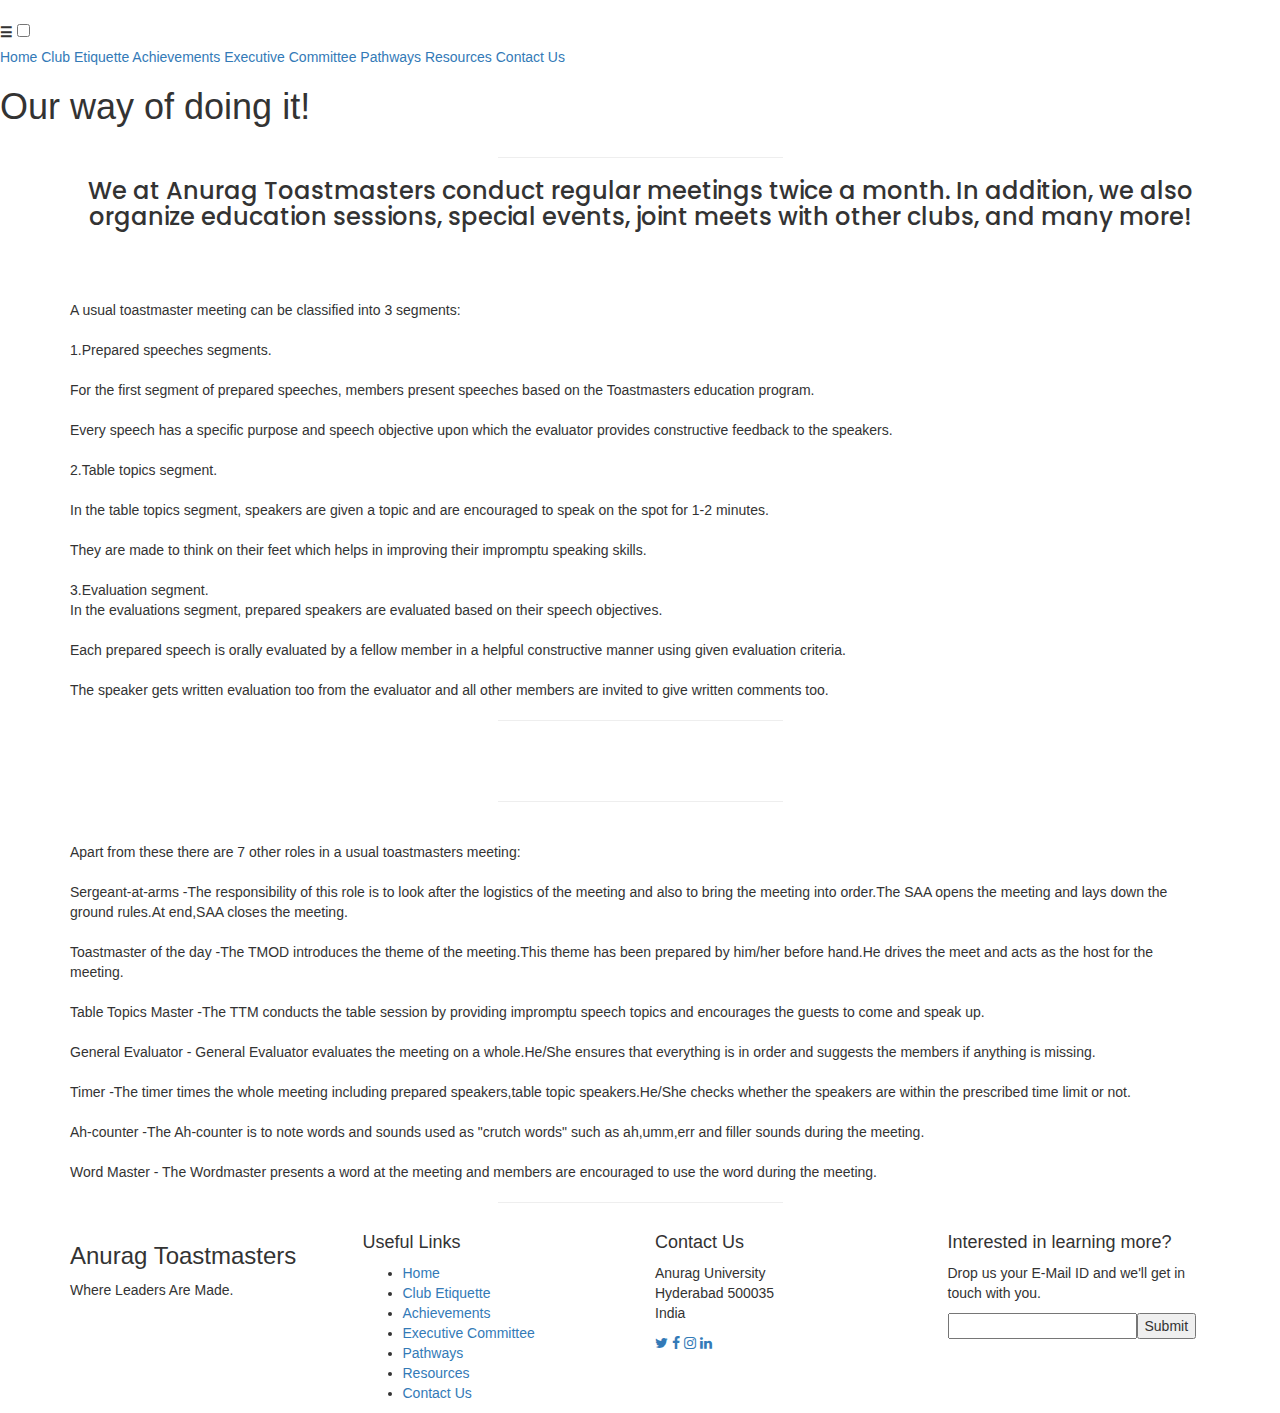
==== club.html @ 65344b3d "check flag 1" ====
<!DOCTYPE html>
<html>
    <head>
        <title>Anurag Toastmasters Club Etiquette</title>
        <link rel="stylesheet" type="text/css" href="main3.css">
        <link rel="stylesheet" type="text/css" href="main5.css">
        <meta charset="UTF-8">
        <link href='https://fonts.googleapis.com/css?family=Poppins' rel='stylesheet'>
        <meta name="viewport" content="width=device-width, initial-scale=1.0">
        <link href="https://stackpath.bootstrapcdn.com/font-awesome/4.7.0/css/font-awesome.min.css" rel="stylesheet" integrity="sha384-wvfXpqpZZVQGK6TAh5PVlGOfQNHSoD2xbE+QkPxCAFlNEevoEH3Sl0sibVcOQVnN" crossorigin="anonymous">
        <link rel="stylesheet" href="https://maxcdn.bootstrapcdn.com/bootstrap/3.3.7/css/bootstrap.min.css" integrity="sha384-BVYiiSIFeK1dGmJRAkycuHAHRg32OmUcww7on3RYdg4Va+PmSTsz/K68vbdEjh4u" crossorigin="anonymous">      
    </head>
    <body>
        <div class="logo">
            <img src="images/TMxAU.png" alt="">
        </div>
        <div class="nav">
            <label for="toggle">&#9776;</label>
            <input type="checkbox" id="toggle"/>
            <div class="menu">
                <a href="index.html">Home</a>
                <a href="club.html">Club Etiquette</a>
                <a href="achievements.html">Achievements</a>
                <a href="exec.html">Executive Committee</a>
                <a href="path.html">Pathways</a>
                <a href="resources.html">Resources</a>
                <a href="contact.html">Contact Us</a>
            </div>
        </div>
        <div class="landing">
            <h1>Our way of doing it!</h1>
        </div>
          <script src="app.js"></script>
          <section class="pathwayarea">
                <div class="container">
                    <div class="inner-container" id = "inner" style="width: 100%;">
                        <hr class="line" id="designline" style="width: 25%;">
                        <div class="section-text align-center mbr-fonts-style display-5" id="paratext">
                          <h3 style="text-align: center;font-family: 'Poppins';">We at Anurag Toastmasters conduct regular meetings twice a month. In addition, we also organize education sessions, special events, joint meets with other clubs, and many more!</h3><br></br>
                            </br>A usual toastmaster meeting can be classified into 3 segments: <br>
                           <br> 1.Prepared speeches segments. </br> 
                      <br>For the first segment of prepared speeches, members present speeches based on the Toastmasters education program. <br><br>Every speech has a specific purpose and speech objective upon which the evaluator provides constructive feedback to the speakers. </br>
                      <br>2.Table topics segment. </br>  <br> In the table topics segment, speakers are given a topic and are encouraged to speak on the spot for 1-2 minutes. <br><br>They are made to think on their feet which helps in improving their impromptu speaking skills.  </br>
                      <br>3.Evaluation segment. </br> In the evaluations segment, prepared speakers are evaluated based on their speech objectives.<br><br> Each prepared speech is orally evaluated by a fellow member in a helpful constructive manner using given evaluation criteria.<br><br> The speaker gets written evaluation too from the evaluator and all other members are invited to give written comments too.</br>

                      
                            </div>
                        <hr class="line" style="width: 25%;">
                    </div>
                    </div>
    <br><br>
    <div class="container">
        <div class="inner-container" style="width: 100%;">
            <hr class="line" style="width: 25%;">
            <div class="section-text align-center mbr-fonts-style display-5" id="paratext">
                <br> Apart from these there are 7 other roles in a usual toastmasters meeting: </br>
    <br>Sergeant-at-arms -The responsibility of this role is to look after the logistics of the meeting and also to bring the meeting into order.The SAA opens the meeting and lays down the ground rules.At end,SAA closes the meeting.  </br>
    <br>Toastmaster of the day -The TMOD introduces the theme of the meeting.This theme has been prepared by him/her before hand.He drives the meet and acts as the host for the meeting.  </br>
 <br>Table Topics Master -The TTM conducts the table session by providing impromptu speech topics and encourages the guests to come and speak up. </br>
<br> General Evaluator - General Evaluator evaluates the meeting on a whole.He/She ensures that everything is in order and suggests the members if anything is missing. </br>
<br> Timer -The timer times the whole meeting including prepared speakers,table topic speakers.He/She checks whether the speakers are within the prescribed time limit or not. </br>
<br>Ah-counter -The Ah-counter is to note words and sounds used as "crutch words" such as ah,umm,err and filler sounds during the meeting. </br>
<br>Word Master - The Wordmaster presents a word at the meeting and members are encouraged to use the word during the meeting.</br>
                </div>
            <hr class="line" style="width: 25%;">
        </div>
        </div>
    </section>

      
    <footer id="footer">
        <div class="footer-top">
          <div class="container">
            <div class="row">
        
              <div class="col-lg-3 col-md-6 footer-info">
                <h3>Anurag Toastmasters</h3>
                <p>Where Leaders Are Made.</p>
              </div>
        
              <div class="col-lg-3 col-md-6 footer-links">
                <h4>Useful Links</h4>
                <ul>
                  <li><i class="ion-ios-arrow-right"></i> <a href="index.html">Home</a></li>
                  <li><i class="ion-ios-arrow-right"></i> <a href="club.html">Club Etiquette</a></li>
                  <li><i class="ion-ios-arrow-right"></i> <a href="achievements.html">Achievements</a></li>
                  <li><i class="ion-ios-arrow-right"></i> <a href="exec.html">Executive Committee</a></li>
                  <li><i class="ion-ios-arrow-right"></i> <a href="path.html">Pathways</a></li>
                  <li><i class="ion-ios-arrow-right"></i> <a href="resources.html">Resources</a></li>
                    <li><i class="ion-ios-arrow-right"></i> <a href="contact.html">Contact Us</a></li>
                </ul>
              </div>
        
              <div class="col-lg-3 col-md-6 footer-contact">
                <h4>Contact Us</h4>
                <p>
                  Anurag University<br>
                  Hyderabad 500035<br>
                  India<br>
                </p>
        
                <div class="social-links">
                  <a href="#" class="twitter"><i class="fa fa-twitter"></i></a>
                  <a href="#" class="facebook"><i class="fa fa-facebook"></i></a>
                  <a href="https://www.instagram.com/anurag.toastmasters/" class="instagram"><i class="fa fa-instagram"></i></a>
                  <a href="#" class="linkedin"><i class="fa fa-linkedin"></i></a>
                </div>
              </div>
                    <div class="col-lg-3 col-md-6 footer-newsletter">
                <h4>Interested in learning more?</h4>
                <p>Drop us your E-Mail ID and we'll get in touch with you.</p>
                <form action="demo.php" method="post" value = "Send">
                  <a href=""></a>
                  <input type="email" name="email"><input type="submit"  value="Submit">
                </form>
              </div>
        
            </div>
          </div>
        </div>
        
        
        </footer>

    </body>
</html>
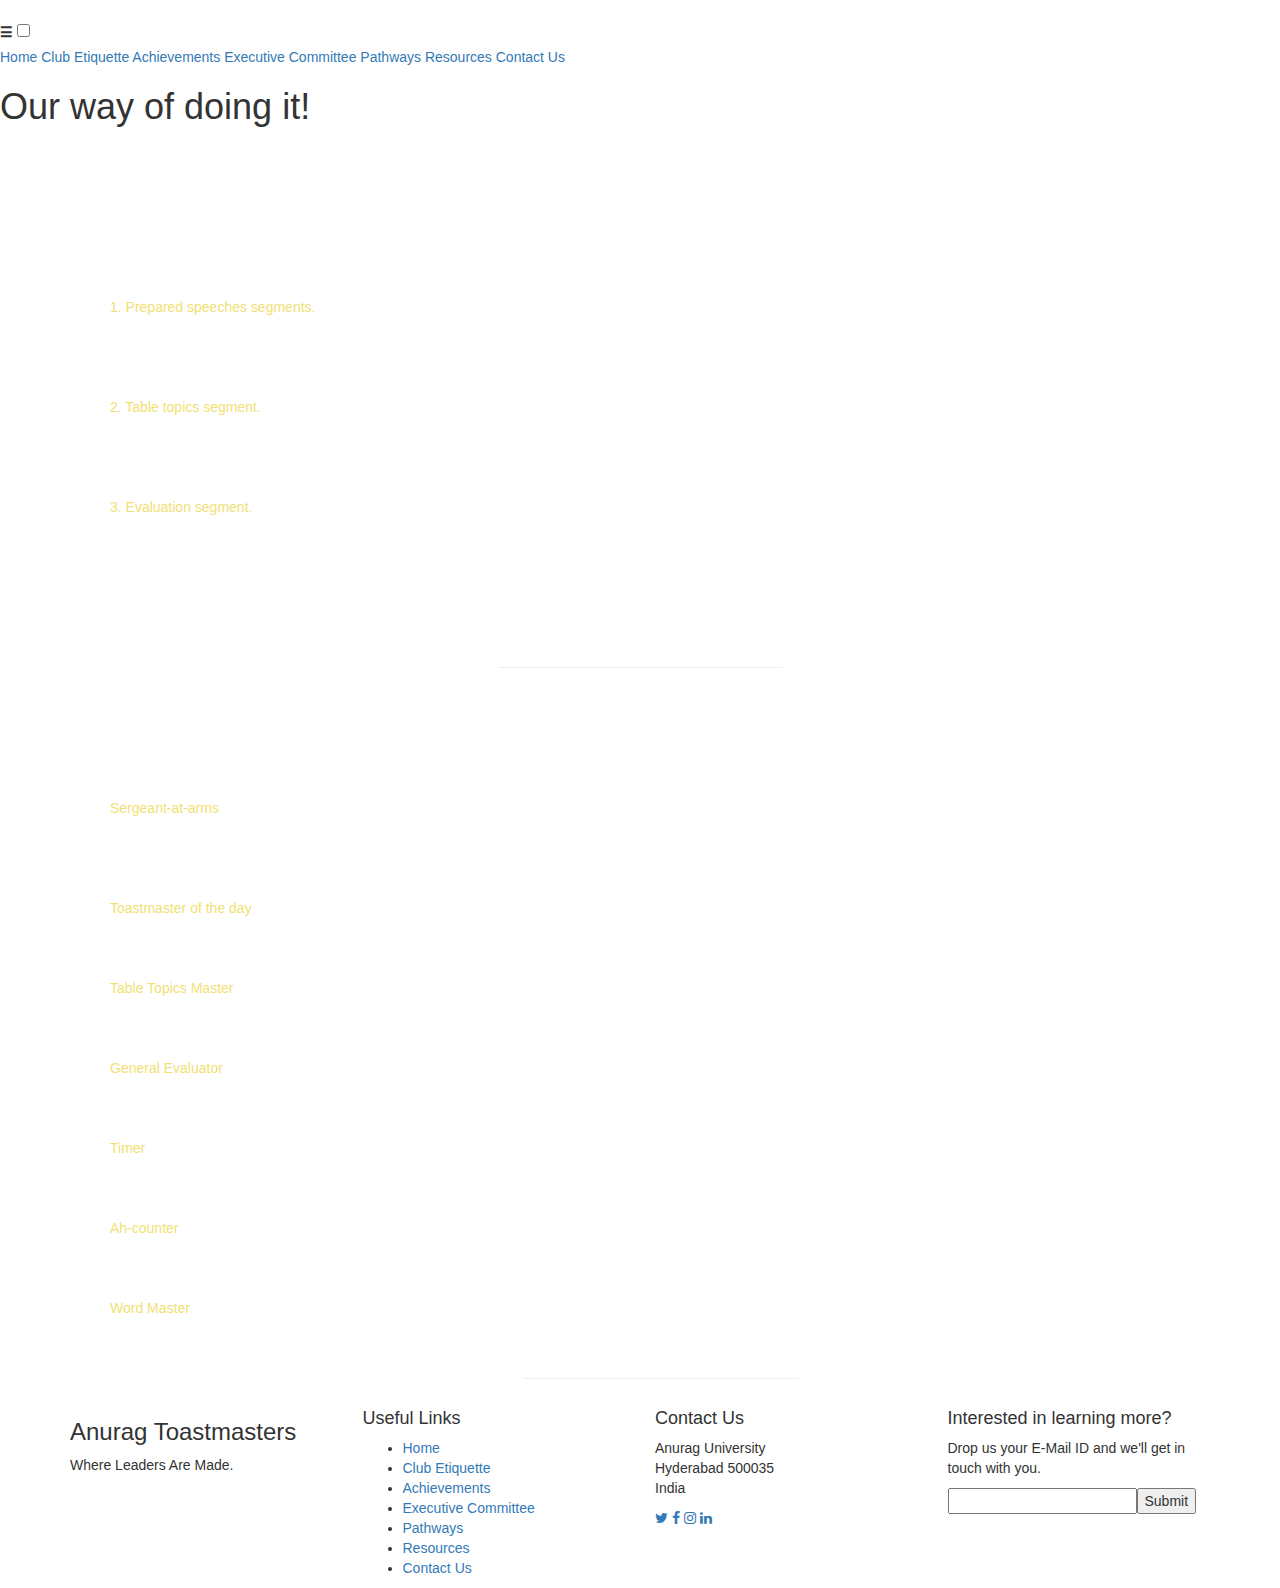
==== commit 0b8d966a: "Flag 2" ====
--- a/club.html
+++ b/club.html
@@ -8,8 +8,60 @@
         <link href='https://fonts.googleapis.com/css?family=Poppins' rel='stylesheet'>
         <meta name="viewport" content="width=device-width, initial-scale=1.0">
         <link href="https://stackpath.bootstrapcdn.com/font-awesome/4.7.0/css/font-awesome.min.css" rel="stylesheet" integrity="sha384-wvfXpqpZZVQGK6TAh5PVlGOfQNHSoD2xbE+QkPxCAFlNEevoEH3Sl0sibVcOQVnN" crossorigin="anonymous">
+      	  <link rel="stylesheet" href="https://maxcdn.bootstrapcdn.com/bootstrap/3.3.7/css/bootstrap.min.css" integrity="sha384-BVYiiSIFeK1dGmJRAkycuHAHRg32OmUcww7on3RYdg4Va+PmSTsz/K68vbdEjh4u" crossorigin="anonymous">   
+   <link href='https://fonts.googleapis.com/css?family=Poppins' rel='stylesheet'>
+        <link rel="stylesheet" type="text/css" href="element.css">
+        <link rel="stylesheet" type="text/css" href="main3.css">
+        <meta charset="UTF-8">
+        <a href="https://github.com/jh3y/driveway"></a>
+        <meta name="viewport" content="width=device-width, initial-scale=1.0">
+        <link href='https://fonts.googleapis.com/css?family=Poppins' rel='stylesheet'>
+        <link href="https://stackpath.bootstrapcdn.com/font-awesome/4.7.0/css/font-awesome.min.css" rel="stylesheet" integrity="sha384-wvfXpqpZZVQGK6TAh5PVlGOfQNHSoD2xbE+QkPxCAFlNEevoEH3Sl0sibVcOQVnN" crossorigin="anonymous">
         <link rel="stylesheet" href="https://maxcdn.bootstrapcdn.com/bootstrap/3.3.7/css/bootstrap.min.css" integrity="sha384-BVYiiSIFeK1dGmJRAkycuHAHRg32OmUcww7on3RYdg4Va+PmSTsz/K68vbdEjh4u" crossorigin="anonymous">      
-    </head>
+        <style>
+     
+            .our-team{
+                padding: 30px 0 40px;
+                background: #fff;
+                overflow: hidden;
+                position: relative;  
+            }
+            .our-team .pic{
+                width: 130px;
+                height: 130px;
+                margin-bottom: 50px;
+                position: relative;
+               margin: auto;
+            }
+            .our-team .pic img{
+                width: 100%;
+                height: auto;
+                border-radius: 50%; 
+            }
+            .our-team .team-content{
+                padding-top: 30px;
+                margin-bottom: 30px;
+            }
+            .our-team .title{
+                font-size: 22px;
+                font-weight: 700;
+                color: #4e5052;
+                letter-spacing: 1px;
+                text-transform: capitalize;
+                margin-bottom: 5px;
+                text-align: center;
+                padding: 10px 10px 10px 10px;
+            }
+            .our-team .post{
+                display: block;
+                font-size: 15px;
+                color: #4e5052;
+                text-transform: capitalize;
+                padding: 10px 10px 10px 10px;
+            }
+        </style>		  
+    
+	</head>
     <body>
         <div class="logo">
             <img src="images/TMxAU.png" alt="">
@@ -32,39 +84,50 @@
         </div>
           <script src="app.js"></script>
           <section class="pathwayarea">
-                <div class="container">
-                    <div class="inner-container" id = "inner" style="width: 100%;">
-                        <hr class="line" id="designline" style="width: 25%;">
-                        <div class="section-text align-center mbr-fonts-style display-5" id="paratext">
-                          <h3 style="text-align: center;font-family: 'Poppins';">We at Anurag Toastmasters conduct regular meetings twice a month. In addition, we also organize education sessions, special events, joint meets with other clubs, and many more!</h3><br></br>
-                            </br>A usual toastmaster meeting can be classified into 3 segments: <br>
-                           <br> 1.Prepared speeches segments. </br> 
-                      <br>For the first segment of prepared speeches, members present speeches based on the Toastmasters education program. <br><br>Every speech has a specific purpose and speech objective upon which the evaluator provides constructive feedback to the speakers. </br>
-                      <br>2.Table topics segment. </br>  <br> In the table topics segment, speakers are given a topic and are encouraged to speak on the spot for 1-2 minutes. <br><br>They are made to think on their feet which helps in improving their impromptu speaking skills.  </br>
-                      <br>3.Evaluation segment. </br> In the evaluations segment, prepared speakers are evaluated based on their speech objectives.<br><br> Each prepared speech is orally evaluated by a fellow member in a helpful constructive manner using given evaluation criteria.<br><br> The speaker gets written evaluation too from the evaluator and all other members are invited to give written comments too.</br>
-
-                      
-                            </div>
-                        <hr class="line" style="width: 25%;">
-                    </div>
                     </div>
     <br><br>
-    <div class="container">
+	
+	   <div class="container" style="color:white;" >
+            <br><br>
+            <p class="para">We at Anurag Toastmasters conduct regular meetings twice a month. In addition, we also organize education sessions, special events, joint meets with other clubs, and many more!
+                <p class="para">A usual toastmaster meeting can be classified into 3 segments:</p>
+                <br>
+                <ul class="para" style="margin-top: 0in; list-style-type: disc;">
+                    <li style="margin-left: 0in;"> <div class="containercolour" style="color:#F2DF74;" > 1. Prepared speeches segments.</div>
+                      <br>For the first segment of prepared speeches, members present speeches based on the Toastmasters education program.Every speech has a specific purpose and speech objective upon which the evaluator provides constructive feedback to the speakers. </br> </li>
+                    <br>
+                    <li style="margin-left: 0in;"><div class="containercolour" style="color:#F2DF74;" >2. Table topics segment.</div> </br>In the table topics segment, speakers are given a topic and are encouraged to speak on the spot for 1-2 minutes. <br>They are made to think on their feet which helps in improving their impromptu speaking skills.</li>
+                    <br>
+                    <li style="margin-left: 0in;"><div class="containercolour" style="color:#F2DF74;" >3. Evaluation segment. </div></br> In the evaluations segment, prepared speakers are evaluated based on their speech objectives.<br>Each prepared speech is orally evaluated by a fellow member in a helpful constructive manner using given evaluation criteria.<br><br> The speaker gets written evaluation too from the evaluator and all other members are invited to give written comments too.</br></li>
+                    <br>
+                
+                </ul>
+
+          </div>
+		  
+		  
+		  
+		  
+		  
+    <div class="container" style="color:white;">
         <div class="inner-container" style="width: 100%;">
             <hr class="line" style="width: 25%;">
-            <div class="section-text align-center mbr-fonts-style display-5" id="paratext">
-                <br> Apart from these there are 7 other roles in a usual toastmasters meeting: </br>
-    <br>Sergeant-at-arms -The responsibility of this role is to look after the logistics of the meeting and also to bring the meeting into order.The SAA opens the meeting and lays down the ground rules.At end,SAA closes the meeting.  </br>
-    <br>Toastmaster of the day -The TMOD introduces the theme of the meeting.This theme has been prepared by him/her before hand.He drives the meet and acts as the host for the meeting.  </br>
- <br>Table Topics Master -The TTM conducts the table session by providing impromptu speech topics and encourages the guests to come and speak up. </br>
-<br> General Evaluator - General Evaluator evaluates the meeting on a whole.He/She ensures that everything is in order and suggests the members if anything is missing. </br>
-<br> Timer -The timer times the whole meeting including prepared speakers,table topic speakers.He/She checks whether the speakers are within the prescribed time limit or not. </br>
-<br>Ah-counter -The Ah-counter is to note words and sounds used as "crutch words" such as ah,umm,err and filler sounds during the meeting. </br>
-<br>Word Master - The Wordmaster presents a word at the meeting and members are encouraged to use the word during the meeting.</br>
-                </div>
+                <br> <p class="para" style="text-align:center"> Apart from these, there are 7 other roles in a usual toastmasters meeting: </p></br>
+				  <br>
+                <ul class="para" style="margin-top: 0in; list-style-type: disc;">
+				
+    <br><li style="margin-left: 0in;"><div class="containercolour" style="color:#F2DF74;" >Sergeant-at-arms</div> The responsibility of this role is to look after the logistics of the meeting and also to bring the meeting into order. The SAA opens the meeting and lays down the ground rules. At end, SAA closes the meeting. </li>  </br>
+    <br><li style="margin-left: 0in;"><div class="containercolour" style="color:#F2DF74;" >Toastmaster of the day</div>The TMOD introduces the theme of the meeting.This theme has been prepared by him/her before hand.He drives the meet and acts as the host for the meeting. </li>  </br>
+ <br><li style="margin-left: 0in;"><div class="containercolour" style="color:#F2DF74;" >Table Topics Master</div>The TTM conducts the table session by providing impromptu speech topics and encourages the guests to come and speak up. </li></br>
+<br><li style="margin-left: 0in;"><div class="containercolour" style="color:#F2DF74;" > General Evaluator</div> General Evaluator evaluates the meeting on a whole.He/She ensures that everything is in order and suggests the members if anything is missing. </li></br>
+<br><li style="margin-left: 0in;"><div class="containercolour" style="color:#F2DF74;" > Timer</div>The timer times the whole meeting including prepared speakers,table topic speakers.He/She checks whether the speakers are within the prescribed time limit or not. </li></br>
+<br><li style="margin-left: 0in;"><div class="containercolour" style="color:#F2DF74;" >Ah-counter </div>The Ah-counter is to note words and sounds used as "crutch words" such as ah,umm,err and filler sounds during the meeting. </li></br>
+<br><li style="margin-left: 0in;"><div class="containercolour" style="color:#F2DF74;" >Word Master </div> The Wordmaster presents a word at the meeting and members are encouraged to use the word during the meeting. </li></br>
+               
             <hr class="line" style="width: 25%;">
         </div>
         </div>
+		</ul>
     </section>
 
       
